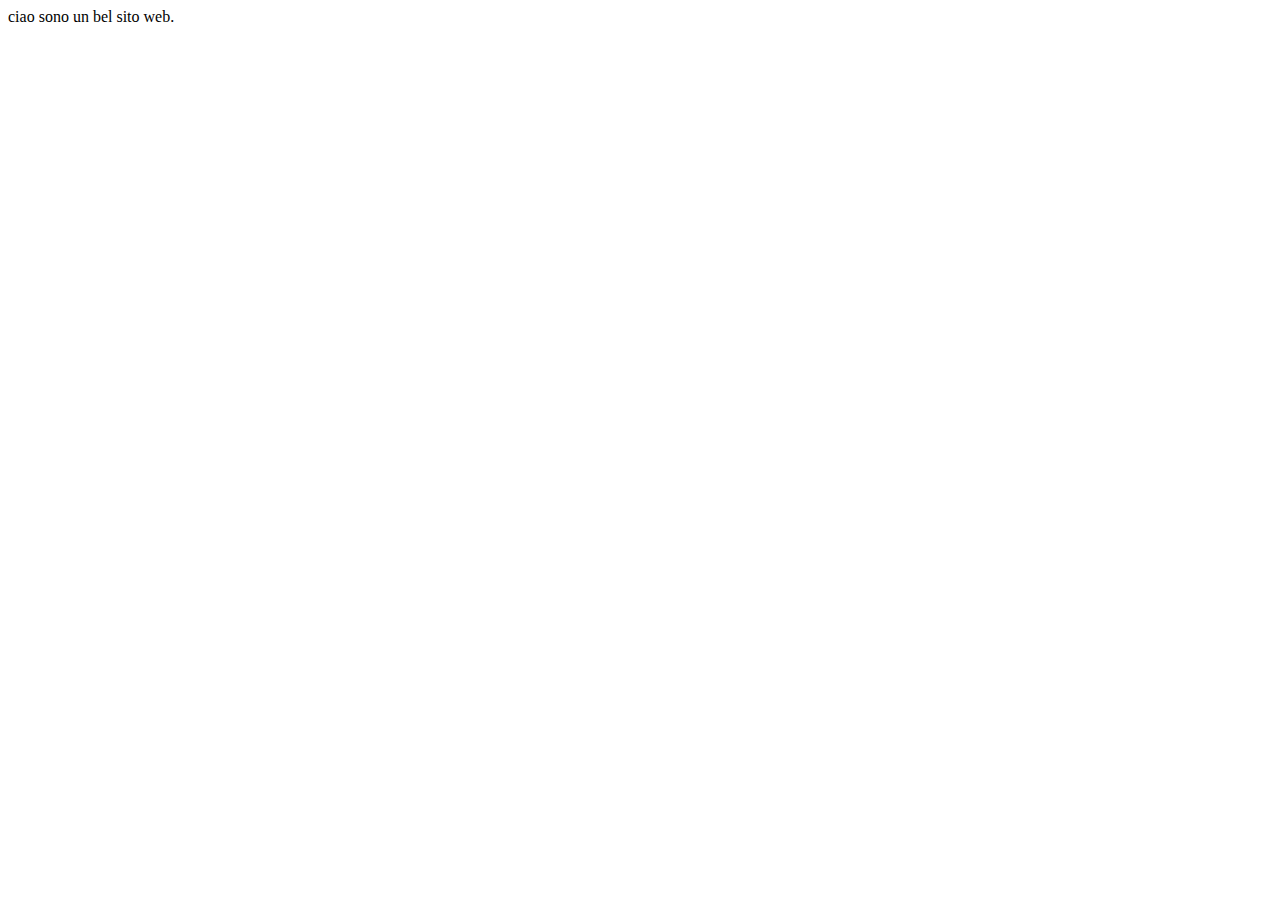
==== index.html @ c1f1c5d5 "ho creato la pagina iniziale" ====
<!DOCTYPE html>
<html lang="en">
<head>
    <meta charset="UTF-8">
    <meta name="viewport" content="width=device-width, initial-scale=1.0">
    <title>Document</title>
</head>
<body>
    ciao sono un bel sito web.
</body>
</html>
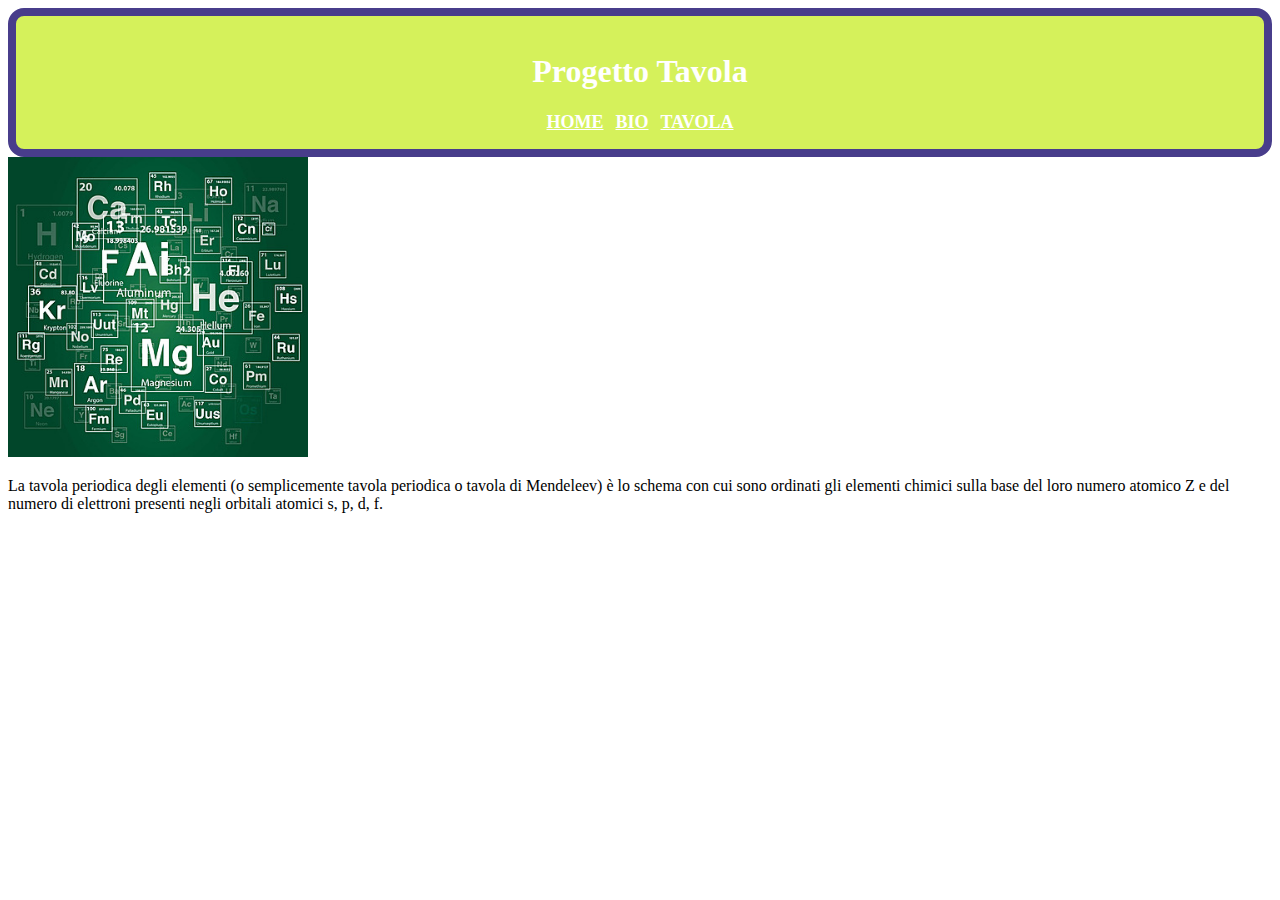
==== commit 0beeaf10: "Miglioramento sito" ====
--- a/index.html
+++ b/index.html
@@ -4,8 +4,25 @@
     <meta charset="UTF-8">
     <meta name="viewport" content="width=device-width, initial-scale=1.0">
     <title>Document</title>
+    <link rel="stylesheet" href="style.css">
 </head>
 <body>
-    ciao sono un bel sito web.
+    <header class="intestazione">
+        <h1>Progetto Tavola</h1>
+        <nav >
+            <a class="menu-navigazione" href="index.html">HOME</a>
+            <a class="menu-navigazione" href="bio.html"">BIO</a>
+            <a class="menu-navigazione" href="tavola.html">TAVOLA</a>
+        </nav>   
+    </header>
+    <main>
+        <div>
+            <img width="300"src="tavola periodica.jpg" alt="">
+            <p>La tavola periodica degli elementi (o semplicemente tavola periodica o tavola di Mendeleev) è lo schema con cui sono ordinati gli elementi chimici sulla base del loro numero atomico Z e del numero di elettroni presenti negli orbitali atomici s, p, d, f.</p>
+        </div>
+    </main>
+    <footer>
+
+    </footer>
 </body>
 </html>--- a/style.css
+++ b/style.css
@@ -0,0 +1,31 @@
+.intestazione{
+    background-color:rgb(213, 241, 91);
+    text-align: center;
+    color: white;
+    padding: 16px;
+    border-style: solid;
+    border-color: darkslateblue;
+    border-width: 8px;
+    border-radius: 16px;}
+
+    .menu-navigazione{
+        color: white;
+        padding: 4px;
+        font-weight: bold;
+        font-size: large;
+    }
+  
+    .Periodic-Table{
+        position: absolute;
+        top: 21%;
+        left: 0%;
+    }
+    .nome-bio{
+        color: red;
+    }
+    .nome-bio2{
+        color: blue;
+    }
+    .sesaltelli{
+        left: 10%;
+    }